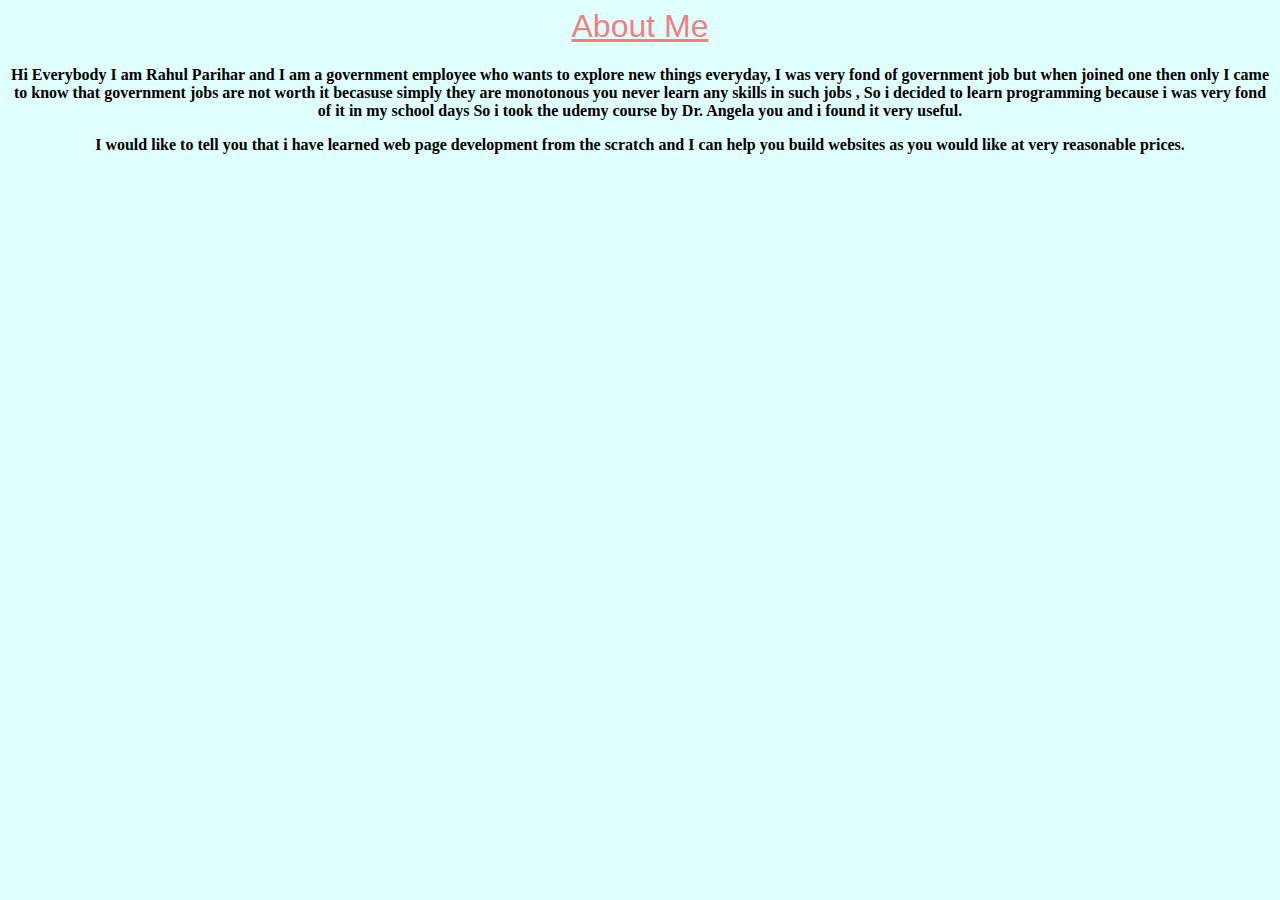
==== public/about.html @ 5137223b "Add files via upload" ====
<html style="background-color: lightcyan;text-align:center;">
<h1 style="color:lightcoral;font-family: Arial;font-weight:100;text-decoration: underline;">About Me</h1>
<p style="font-family:Times New Roman;font-weight:bold;">Hi Everybody I am Rahul Parihar and I am a government employee who wants to explore new things everyday, I was very fond of government job but when 
  joined one then only I came to know that government jobs are not worth it becasuse simply they are monotonous you 
  never learn any skills in such jobs , So i decided to learn programming because i was very fond of it in my school days So i took the udemy course by Dr. Angela you
and i found it very useful.</p>

<p style="font-family:Times New Roman;font-weight:bold;">I would like to tell you that i have learned web page development from the scratch and I can help you build websites as you would like at very reasonable prices.</p>
</html>
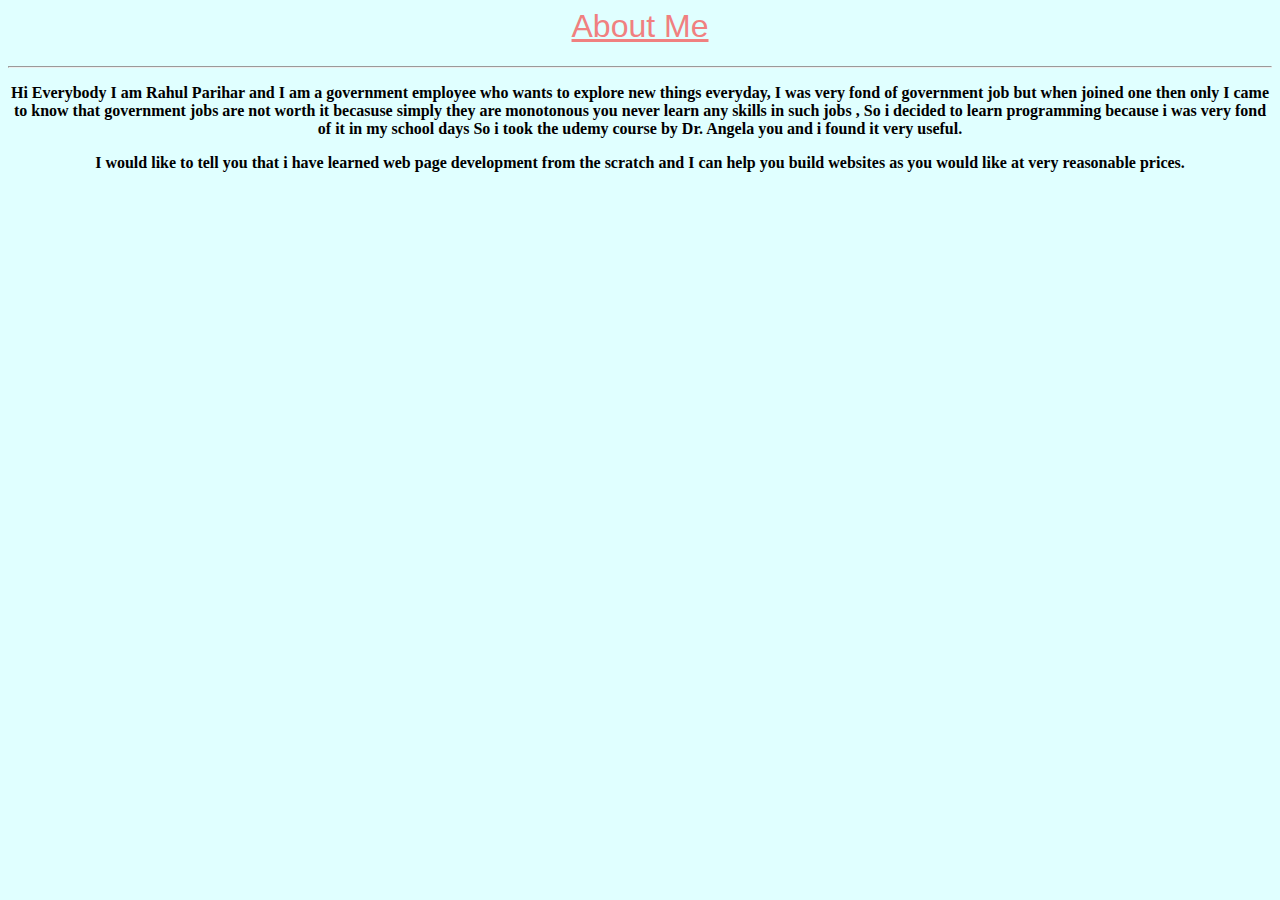
==== commit a05329e9: "Update about.html" ====
--- a/public/about.html
+++ b/public/about.html
@@ -1,5 +1,5 @@
 <html style="background-color: lightcyan;text-align:center;">
-<h1 style="color:lightcoral;font-family: Arial;font-weight:100;text-decoration: underline;">About Me</h1>
+<h1 style="color:lightcoral;font-family: Arial;font-weight:100;text-decoration: underline;">About Me</h1><hr/>
 <p style="font-family:Times New Roman;font-weight:bold;">Hi Everybody I am Rahul Parihar and I am a government employee who wants to explore new things everyday, I was very fond of government job but when 
   joined one then only I came to know that government jobs are not worth it becasuse simply they are monotonous you 
   never learn any skills in such jobs , So i decided to learn programming because i was very fond of it in my school days So i took the udemy course by Dr. Angela you
